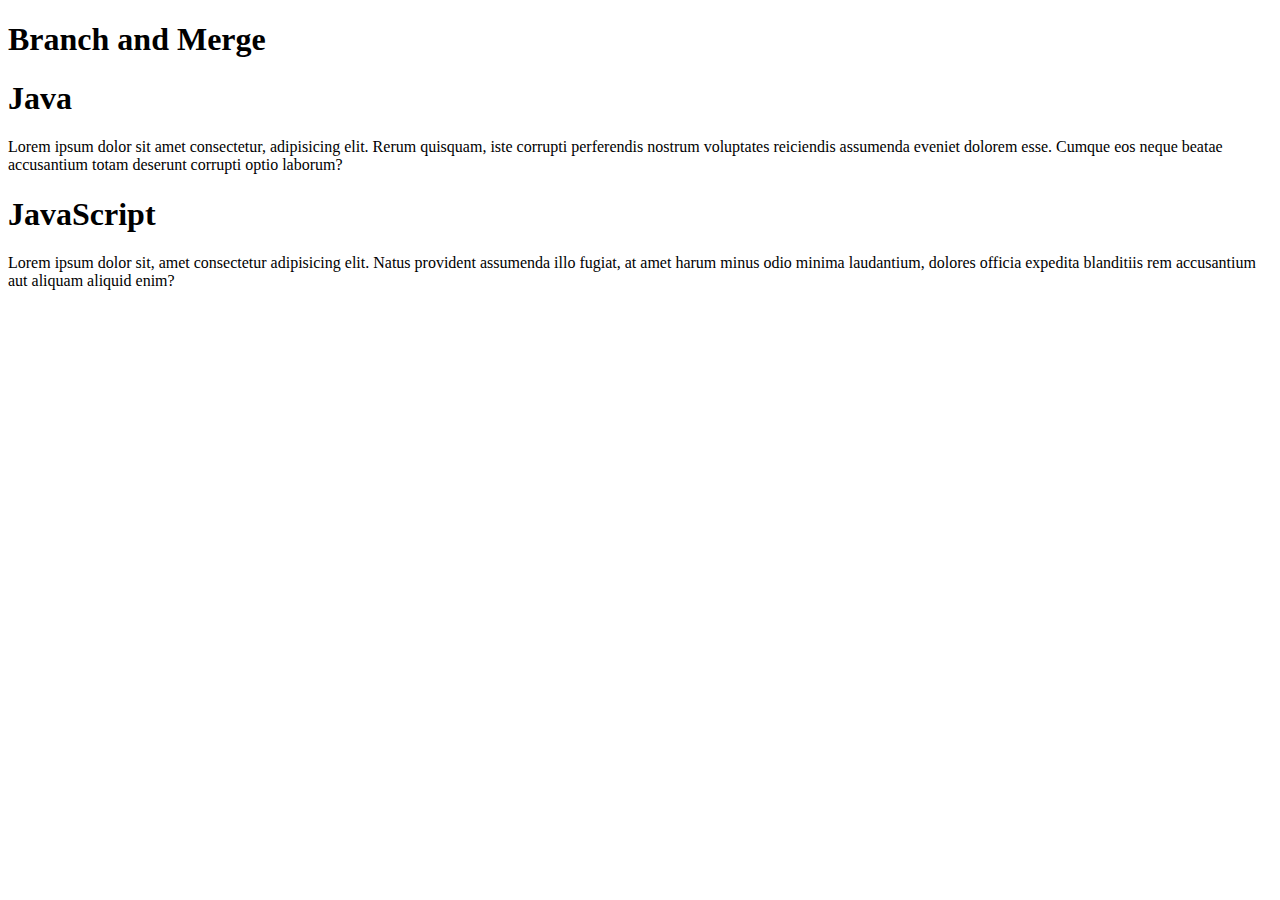
==== Index.html @ 570dad67 "add index" ====
<!DOCTYPE html>
<html lang="pt-br">
<head>
  <meta charset="UTF-8">
  <meta http-equiv="X-UA-Compatible" content="IE=edge">
  <meta name="viewport" content="width=device-width, initial-scale=1.0">
  <title>Branch and Merge</title>
  <link rel="stylesheet" href="estilo/style.css">
</head>
<body>
   <main>
      <header>
      <h1>Branch and Merge</h1>
      </header>
   <article>
     <h1>Java</h1>
     <p>Lorem ipsum dolor sit amet consectetur, adipisicing elit. Rerum quisquam, iste corrupti perferendis nostrum voluptates reiciendis assumenda eveniet dolorem esse. Cumque eos neque beatae accusantium totam deserunt corrupti optio laborum?</p>
   </article>
   <article>
     <h1>JavaScript</h1>
     <p>Lorem ipsum dolor sit, amet consectetur adipisicing elit. Natus provident assumenda illo fugiat, at amet harum minus odio minima laudantium, dolores officia expedita blanditiis rem accusantium aut aliquam aliquid enim?</p>
   </article>
   </main>
</body>
</html>
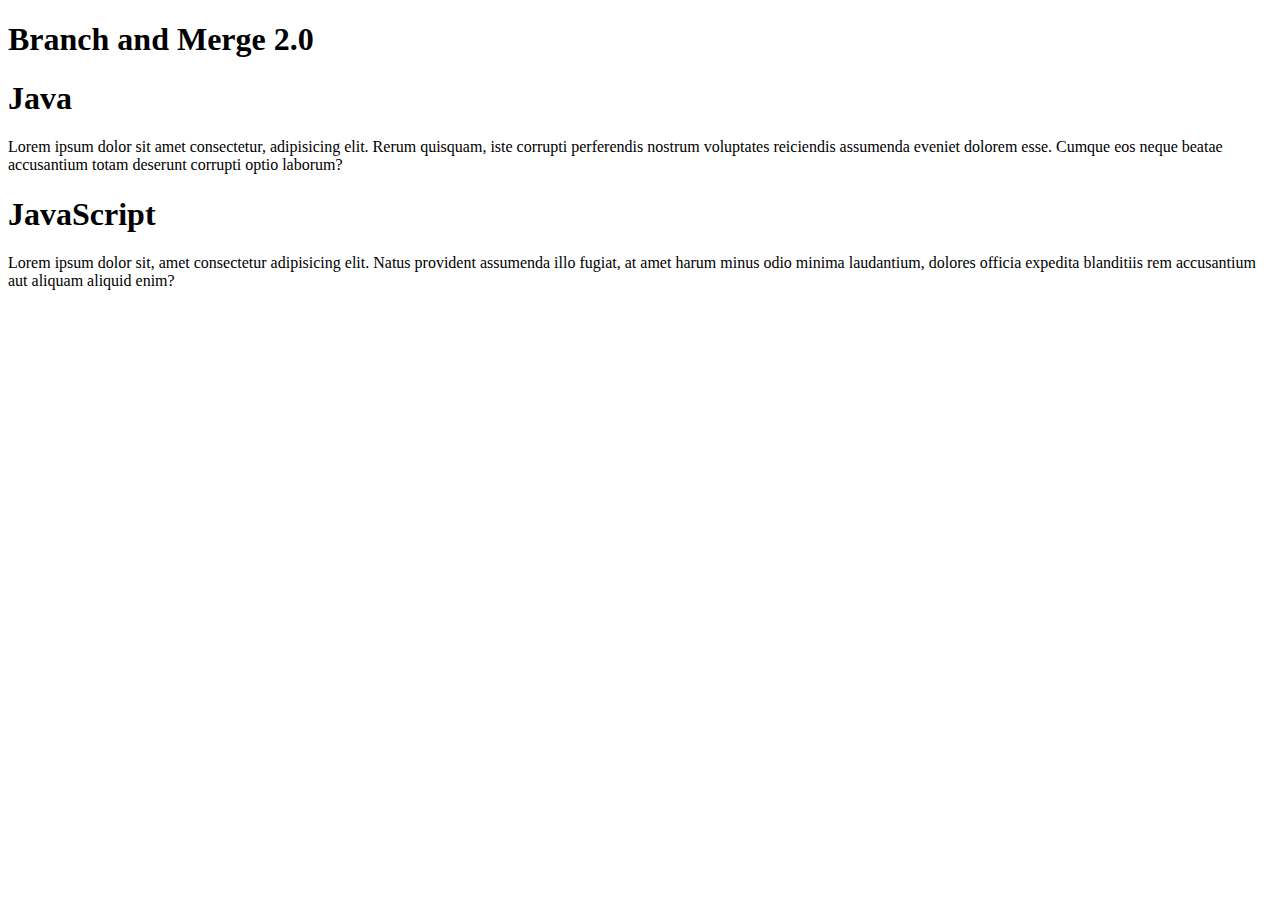
==== commit e292ccb8: "Update title and h1" ====
--- a/Index.html
+++ b/Index.html
@@ -4,13 +4,13 @@
   <meta charset="UTF-8">
   <meta http-equiv="X-UA-Compatible" content="IE=edge">
   <meta name="viewport" content="width=device-width, initial-scale=1.0">
-  <title>Branch and Merge</title>
+  <title>Branch and Merge 2.0</title>
   <link rel="stylesheet" href="estilo/style.css">
 </head>
 <body>
    <main>
       <header>
-      <h1>Branch and Merge</h1>
+      <h1>Branch and Merge 2.0</h1>
       </header>
    <article>
      <h1>Java</h1>
--- a/estilo/style.css
+++ b/estilo/style.css
@@ -0,0 +1 @@
+*
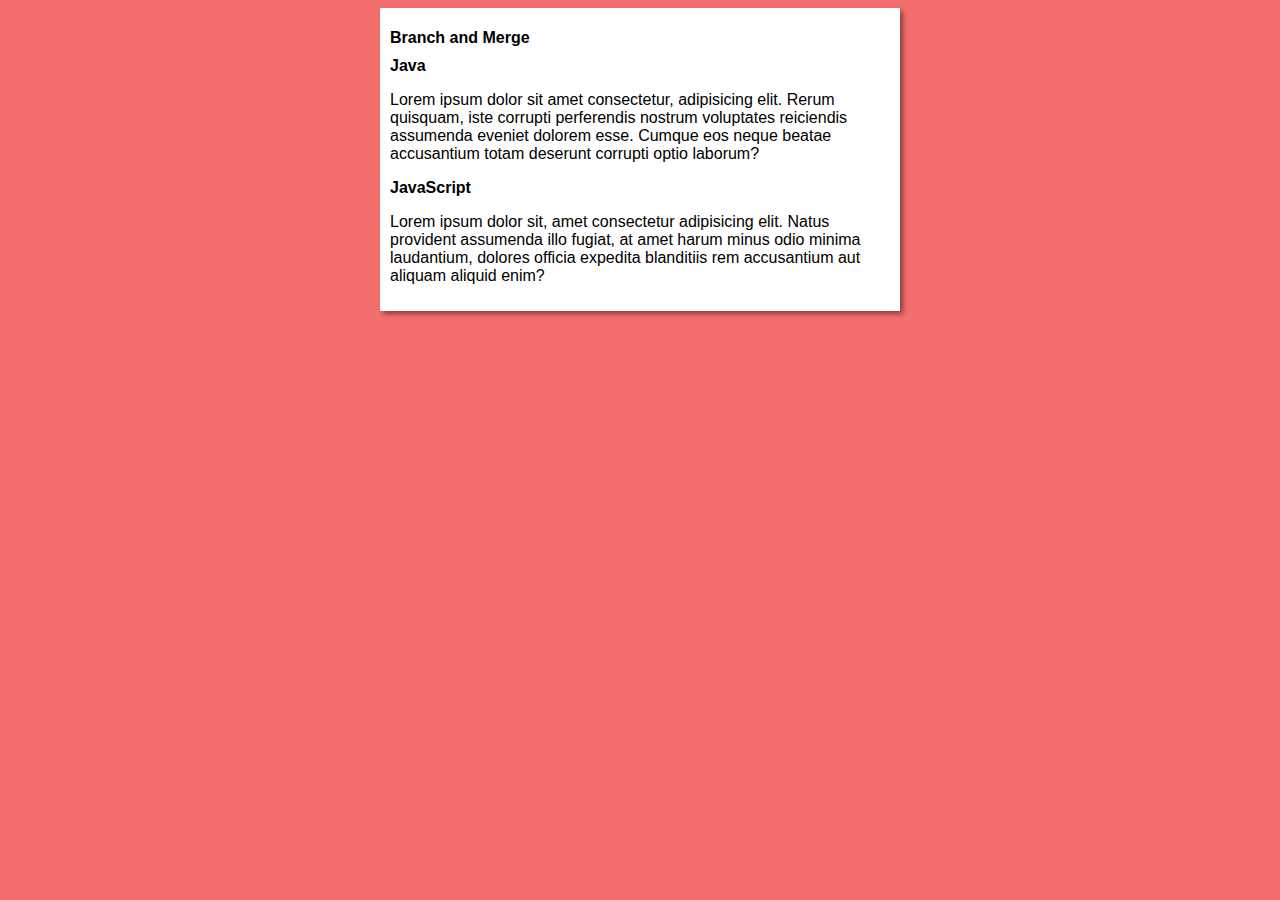
==== commit 72c8d6a0: "update design" ====
--- a/Index.html
+++ b/Index.html
@@ -4,13 +4,13 @@
   <meta charset="UTF-8">
   <meta http-equiv="X-UA-Compatible" content="IE=edge">
   <meta name="viewport" content="width=device-width, initial-scale=1.0">
-  <title>Branch and Merge 2.0</title>
+  <title>Branch and Merg</title>
   <link rel="stylesheet" href="estilo/style.css">
 </head>
 <body>
    <main>
       <header>
-      <h1>Branch and Merge 2.0</h1>
+      <h1>Branch and Merge</h1>
       </header>
    <article>
      <h1>Java</h1>
--- a/estilo/style.css
+++ b/estilo/style.css
@@ -1 +1,16 @@
-*
+*{
+  font-family: arial, helvetica, sans-serif;
+  font-size: 16px;
+}
+
+body {
+  background-color: rgb(245, 110, 110);
+}
+
+main {
+  background-color: white;
+  width: 500px;
+  box-shadow: 3px 3px 5px rgba(0, 0, 0, 0.43);
+  margin: auto;
+  padding: 10px;
+}
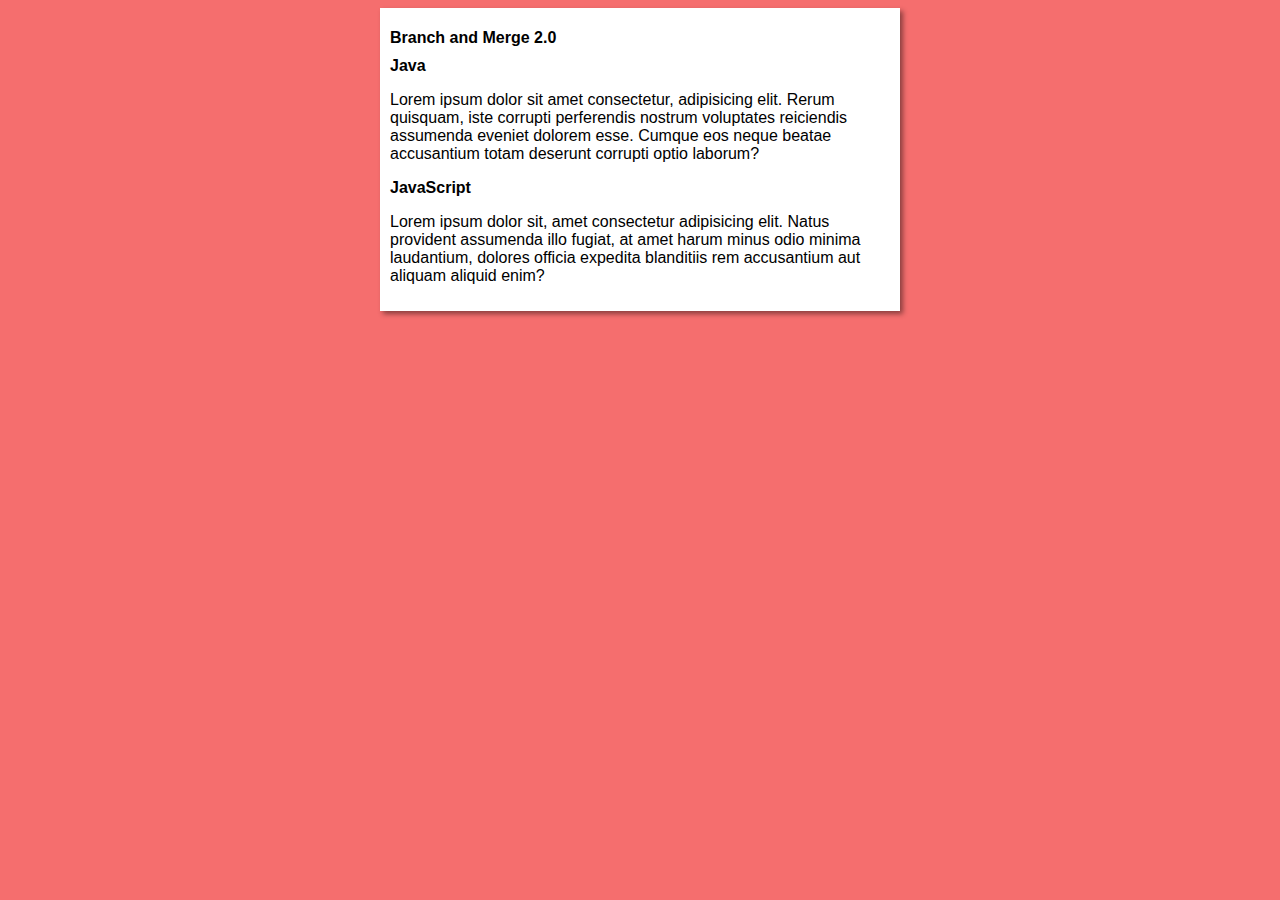
==== commit 50c9351b: "Merge branch 'Conteúdo' into main" ====
--- a/Index.html
+++ b/Index.html
@@ -4,13 +4,13 @@
   <meta charset="UTF-8">
   <meta http-equiv="X-UA-Compatible" content="IE=edge">
   <meta name="viewport" content="width=device-width, initial-scale=1.0">
-  <title>Branch and Merg</title>
+  <title>Branch and Merge 2.0</title>
   <link rel="stylesheet" href="estilo/style.css">
 </head>
 <body>
    <main>
       <header>
-      <h1>Branch and Merge</h1>
+      <h1>Branch and Merge 2.0</h1>
       </header>
    <article>
      <h1>Java</h1>
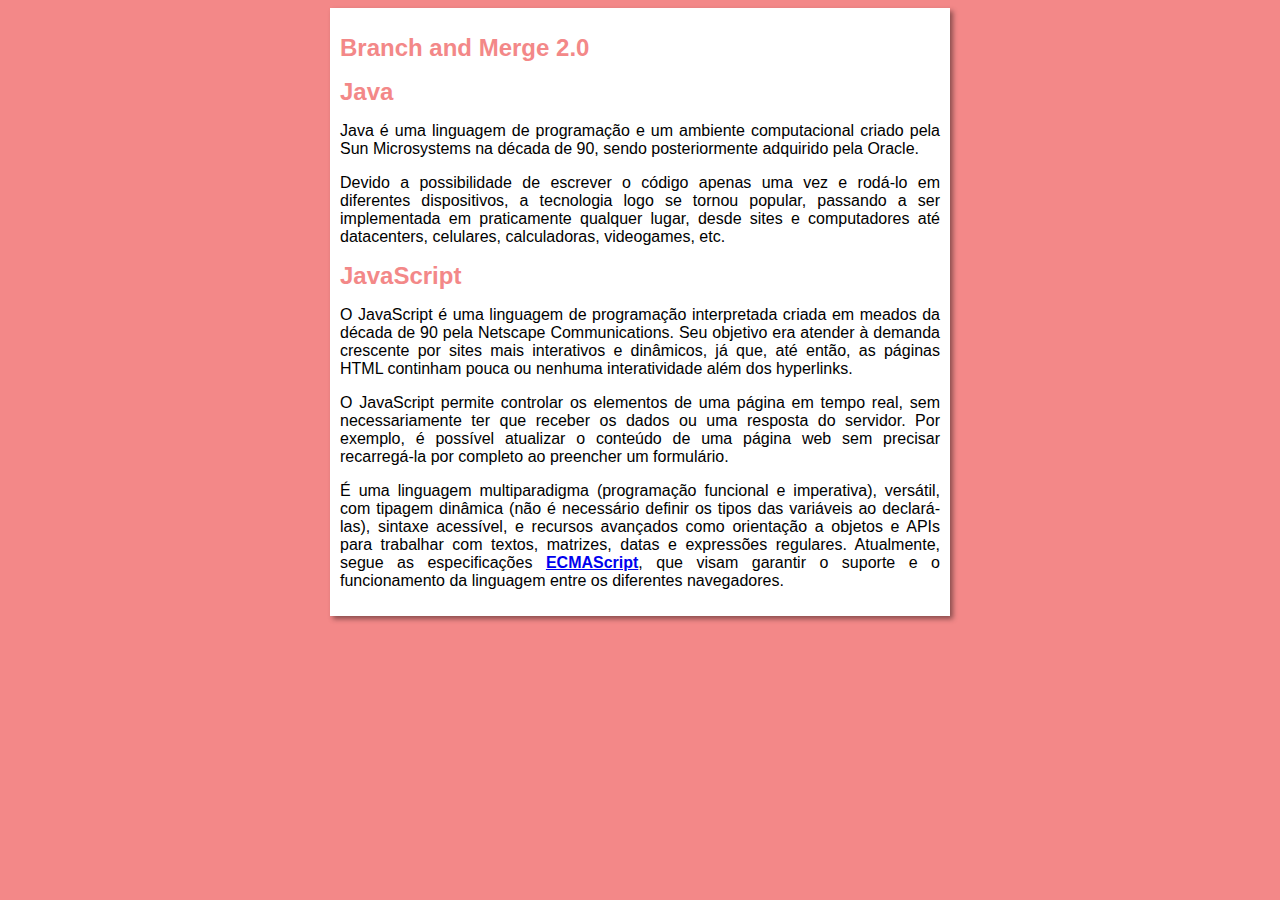
==== commit 471bf0f6: "upload images" ====
--- a/Index.html
+++ b/Index.html
@@ -14,11 +14,17 @@
       </header>
    <article>
      <h1>Java</h1>
-     <p>Lorem ipsum dolor sit amet consectetur, adipisicing elit. Rerum quisquam, iste corrupti perferendis nostrum voluptates reiciendis assumenda eveniet dolorem esse. Cumque eos neque beatae accusantium totam deserunt corrupti optio laborum?</p>
+     <p>Java é uma linguagem de programação e um ambiente computacional criado pela Sun Microsystems na década de 90, sendo posteriormente adquirido pela Oracle.</p>
+
+      <p>Devido a possibilidade de escrever o código apenas uma vez e rodá-lo em diferentes dispositivos, a tecnologia logo se tornou popular, passando a ser implementada em praticamente qualquer lugar, desde sites e computadores até datacenters, celulares, calculadoras, videogames, etc.</p>
    </article>
    <article>
      <h1>JavaScript</h1>
-     <p>Lorem ipsum dolor sit, amet consectetur adipisicing elit. Natus provident assumenda illo fugiat, at amet harum minus odio minima laudantium, dolores officia expedita blanditiis rem accusantium aut aliquam aliquid enim?</p>
+     <p>O JavaScript é uma linguagem de programação interpretada criada em meados da década de 90 pela Netscape Communications. Seu objetivo era atender à demanda crescente por sites mais interativos e dinâmicos, já que, até então, as páginas HTML continham pouca ou nenhuma interatividade além dos hyperlinks.</p>
+
+      <p>O JavaScript permite controlar os elementos de uma página em tempo real, sem necessariamente ter que receber os dados ou uma resposta do servidor. Por exemplo, é possível atualizar o conteúdo de uma página web sem precisar recarregá-la por completo ao preencher um formulário.</p>
+      
+      <p>É uma linguagem multiparadigma (programação funcional e imperativa), versátil, com tipagem dinâmica (não é necessário definir os tipos das variáveis ao declará-las), sintaxe acessível, e recursos avançados como orientação a objetos e APIs para trabalhar com textos, matrizes, datas e expressões regulares. Atualmente, segue as especificações <a href="https://www.ecma-international.org/publications-and-standards/standards/ecma-262/" target="_blank">ECMAScript</a>, que visam garantir o suporte e o funcionamento da linguagem entre os diferentes navegadores.</p>
    </article>
    </main>
 </body>
--- a/estilo/style.css
+++ b/estilo/style.css
@@ -1,16 +1,36 @@
 *{
   font-family: arial, helvetica, sans-serif;
-  font-size: 16px;
 }
 
 body {
-  background-color: rgb(245, 110, 110);
+  background-color: rgb(243, 136, 136);
+  text-align: justify;
 }
 
 main {
   background-color: white;
-  width: 500px;
+  width: 600px;
   box-shadow: 3px 3px 5px rgba(0, 0, 0, 0.43);
   margin: auto;
   padding: 10px;
 }
+
+h1 {
+  font-size: 1.5em;
+  color: rgb(243, 136, 136);
+}
+
+h2 {
+  font-size: 1.1em;
+  color: rgb(243, 136, 136);
+}
+
+a {
+  text-decoration: none;
+  font-weight: bold;
+  text-decoration: underline;
+}
+
+a:hover {
+  color:rgb(243, 136, 136);
+}
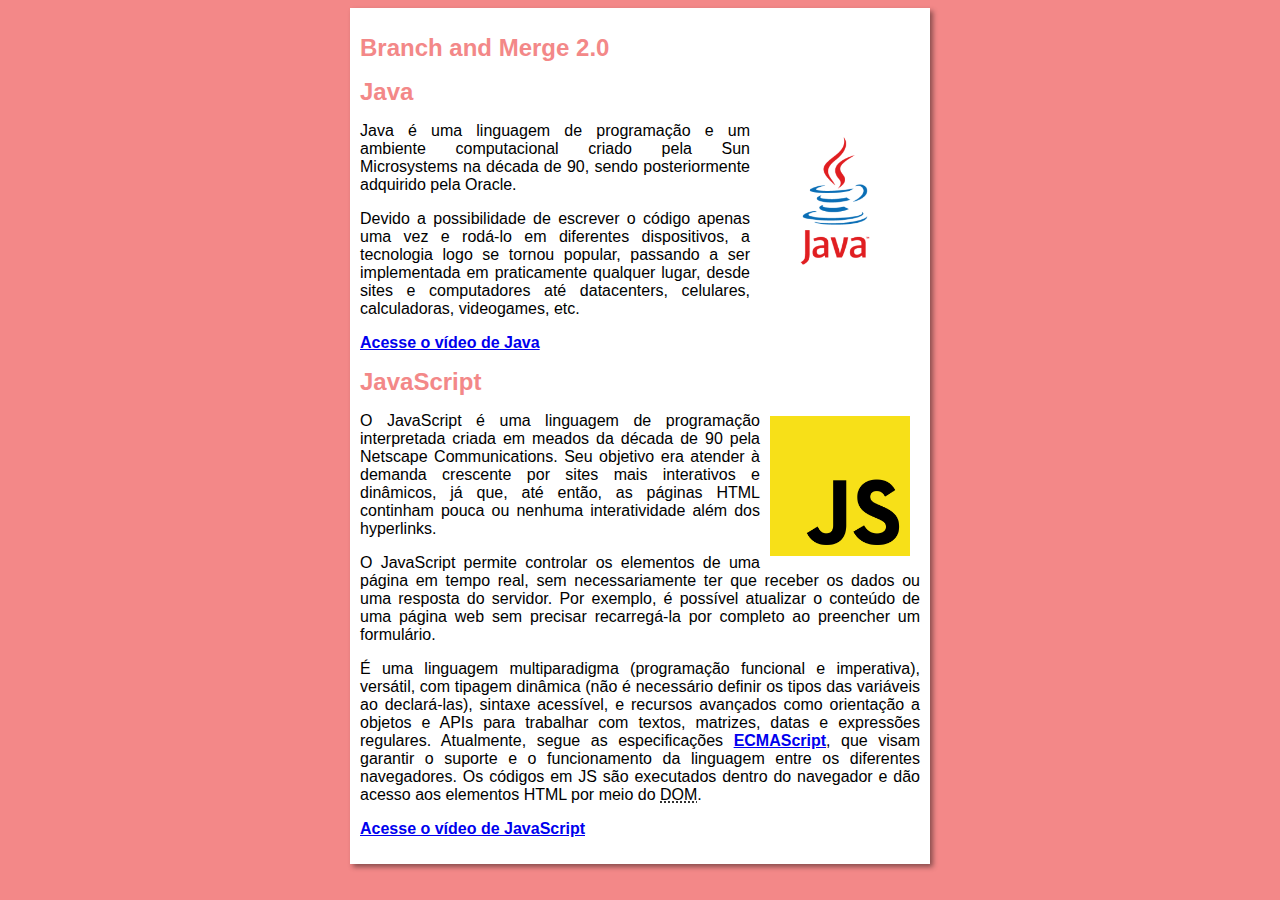
==== commit cff6a9d2: "commit" ====
--- a/Index.html
+++ b/Index.html
@@ -14,17 +14,21 @@
       </header>
    <article>
      <h1>Java</h1>
+     <img class="lado" src="_imagens/logo-java.png" width=150px alt="Logo Java">
      <p>Java é uma linguagem de programação e um ambiente computacional criado pela Sun Microsystems na década de 90, sendo posteriormente adquirido pela Oracle.</p>
 
       <p>Devido a possibilidade de escrever o código apenas uma vez e rodá-lo em diferentes dispositivos, a tecnologia logo se tornou popular, passando a ser implementada em praticamente qualquer lugar, desde sites e computadores até datacenters, celulares, calculadoras, videogames, etc.</p>
+      <p><a href="Java.html">Acesse o vídeo de Java</a></p>
    </article>
    <article>
      <h1>JavaScript</h1>
+     <img class="lado" src="_imagens/js.png" width=140px alt="Logo JavaScript">
      <p>O JavaScript é uma linguagem de programação interpretada criada em meados da década de 90 pela Netscape Communications. Seu objetivo era atender à demanda crescente por sites mais interativos e dinâmicos, já que, até então, as páginas HTML continham pouca ou nenhuma interatividade além dos hyperlinks.</p>
 
       <p>O JavaScript permite controlar os elementos de uma página em tempo real, sem necessariamente ter que receber os dados ou uma resposta do servidor. Por exemplo, é possível atualizar o conteúdo de uma página web sem precisar recarregá-la por completo ao preencher um formulário.</p>
       
-      <p>É uma linguagem multiparadigma (programação funcional e imperativa), versátil, com tipagem dinâmica (não é necessário definir os tipos das variáveis ao declará-las), sintaxe acessível, e recursos avançados como orientação a objetos e APIs para trabalhar com textos, matrizes, datas e expressões regulares. Atualmente, segue as especificações <a href="https://www.ecma-international.org/publications-and-standards/standards/ecma-262/" target="_blank">ECMAScript</a>, que visam garantir o suporte e o funcionamento da linguagem entre os diferentes navegadores.</p>
+      <p>É uma linguagem multiparadigma (programação funcional e imperativa), versátil, com tipagem dinâmica (não é necessário definir os tipos das variáveis ao declará-las), sintaxe acessível, e recursos avançados como orientação a objetos e APIs para trabalhar com textos, matrizes, datas e expressões regulares. Atualmente, segue as especificações <a href="https://www.ecma-international.org/publications-and-standards/standards/ecma-262/" target="_blank" rel="noopener">ECMAScript</a>, que visam garantir o suporte e o funcionamento da linguagem entre os diferentes navegadores. Os códigos em JS são executados dentro do navegador e dão acesso aos elementos HTML por meio do <abbr title="Document Object Model">DOM</abbr>.</p>
+      <p><a href="JavaScript.html">Acesse o vídeo de JavaScript</a></p>
    </article>
    </main>
 </body>
--- a/estilo/style.css
+++ b/estilo/style.css
@@ -9,7 +9,7 @@
 
 main {
   background-color: white;
-  width: 600px;
+  width: 560px;
   box-shadow: 3px 3px 5px rgba(0, 0, 0, 0.43);
   margin: auto;
   padding: 10px;
@@ -34,3 +34,23 @@
 a:hover {
   color:rgb(243, 136, 136);
 }
+
+img.lado {
+  float: right;
+  padding: 10px;
+  margin-top: -6px;
+}
+
+img.lado1 {
+  float: left;
+  margin-left: 7rem;
+  margin-top: -50px;
+  padding: 0px 0px 10px 20px;
+}
+
+img.lado2 {
+  float: left;
+  margin-left: 1.5rem;
+  margin-top: -60px;
+  padding: 0px 0px 10px 20px;
+}
